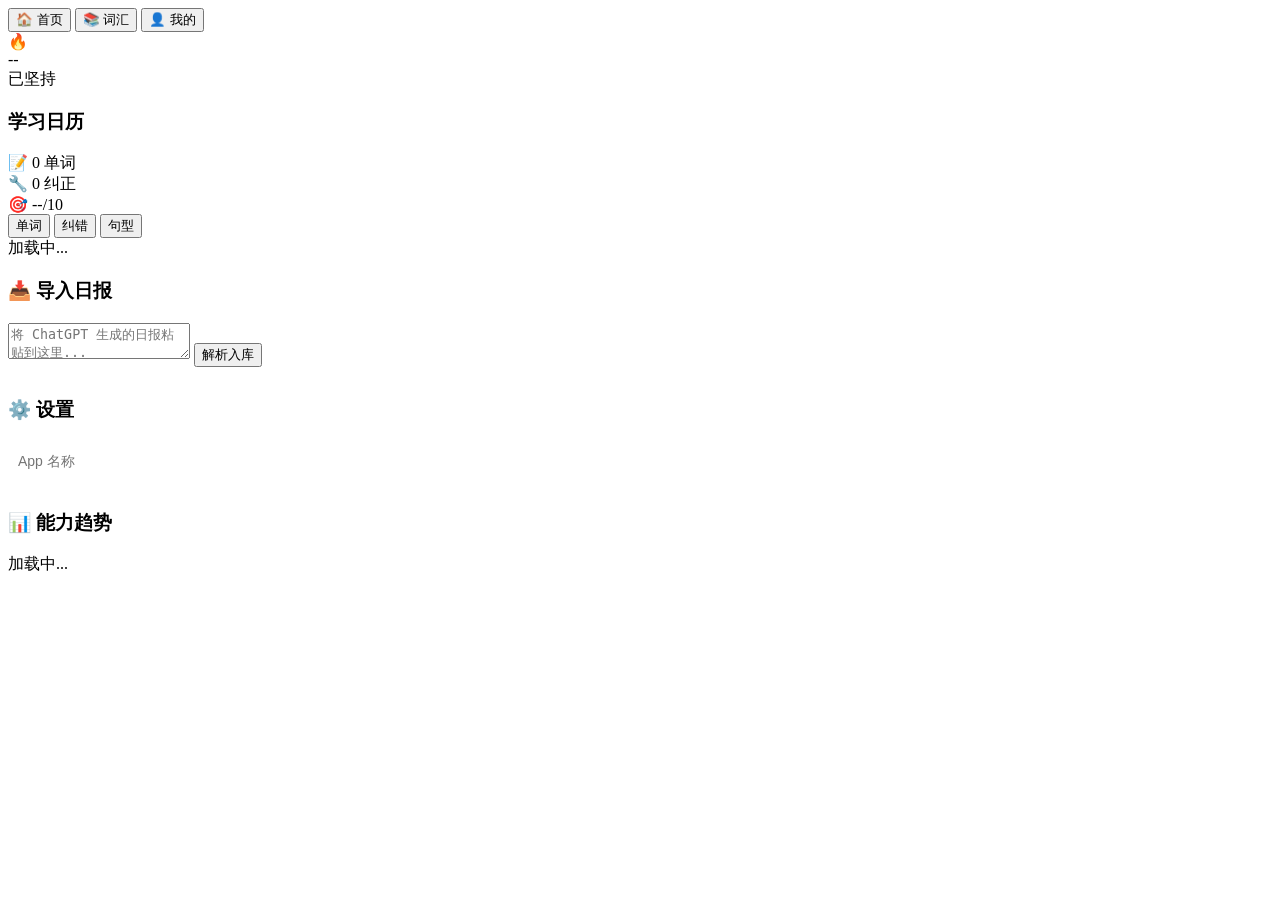
==== ⚙️ 后端/index.html @ c008471b "Fix frontend path for Linux deployment" ====
<!DOCTYPE html>
<html lang="zh-CN">
<head>
  <meta charset="UTF-8">
  <meta name="viewport" content="width=device-width, initial-scale=1.0, user-scalable=no">
  <title>VoiceLog</title>
  <link rel="manifest" href="/manifest.json">
  <meta name="theme-color" content="#1a1a2e">
  <meta name="apple-mobile-web-app-capable" content="yes">
  <meta name="apple-mobile-web-app-status-bar-style" content="black-translucent">
  <link rel="stylesheet" href="/style.css">
</head>
<body>

<div id="app">
  <nav class="tab-bar">
    <button class="tab active" data-tab="home">🏠 首页</button>
    <button class="tab" data-tab="library">📚 词汇</button>
    <button class="tab" data-tab="me">👤 我的</button>
  </nav>

  <!-- ====== 首页 ====== -->
  <section id="tab-home" class="tab-content active">
    <!-- Streak -->
    <div class="streak-bar">
      <div class="streak-flame">🔥</div>
      <div class="streak-info">
        <div class="streak-days" id="streak-days">--</div>
        <div class="streak-label">已坚持</div>
      </div>
    </div>

    <!-- Calendar -->
    <h3>学习日历</h3>
    <div id="calendar-grid" class="calendar-grid"></div>

    <!-- Quick stats -->
    <div class="home-stats">
      <div class="mini-stat" id="stat-vocab">📝 0 单词</div>
      <div class="mini-stat" id="stat-errors">🔧 0 纠正</div>
      <div class="mini-stat" id="stat-fluency">🎯 --/10</div>
    </div>

    <!-- Review prompt -->
    <div class="card" id="review-prompt" style="display:none;">
      <h3>🔁 今日复习</h3>
      <div id="review-preview"></div>
    </div>
  </section>

  <!-- ====== 词汇 ====== -->
  <section id="tab-library" class="tab-content">
    <div class="lib-tabs">
      <button class="lib-tab active" data-lib="vocab">单词</button>
      <button class="lib-tab" data-lib="errors">纠错</button>
      <button class="lib-tab" data-lib="patterns">句型</button>
    </div>
    <div id="library-content" class="loading">加载中...</div>
  </section>

  <!-- ====== 我的 ====== -->
  <section id="tab-me" class="tab-content">
    <h3>📥 导入日报</h3>
    <textarea id="report-input" placeholder="将 ChatGPT 生成的日报粘贴到这里..."></textarea>
    <button id="btn-submit" class="btn-primary">解析入库</button>
    <div id="import-result"></div>

    <h3 style="margin-top:30px;">⚙️ 设置</h3>
    <div style="display:flex;gap:8px;align-items:center;">
      <input id="setting-name" placeholder="App 名称" style="flex:1;padding:10px;background:var(--surface);color:var(--text);border:1px solid var(--border);border-radius:6px;font-size:14px;" />
      <button id="btn-save-name" style="padding:10px 16px;background:var(--primary);color:#fff;border:none;border-radius:6px;font-size:13px;cursor:pointer;">保存</button>
    </div>

    <h3 style="margin-top:30px;">📊 能力趋势</h3>
    <div id="me-trends" class="loading">加载中...</div>
  </section>
</div>

<script src="/app.js"></script>
<script>
if ('serviceWorker' in navigator) { navigator.serviceWorker.register('/sw.js'); }
</script>
</body>
</html>
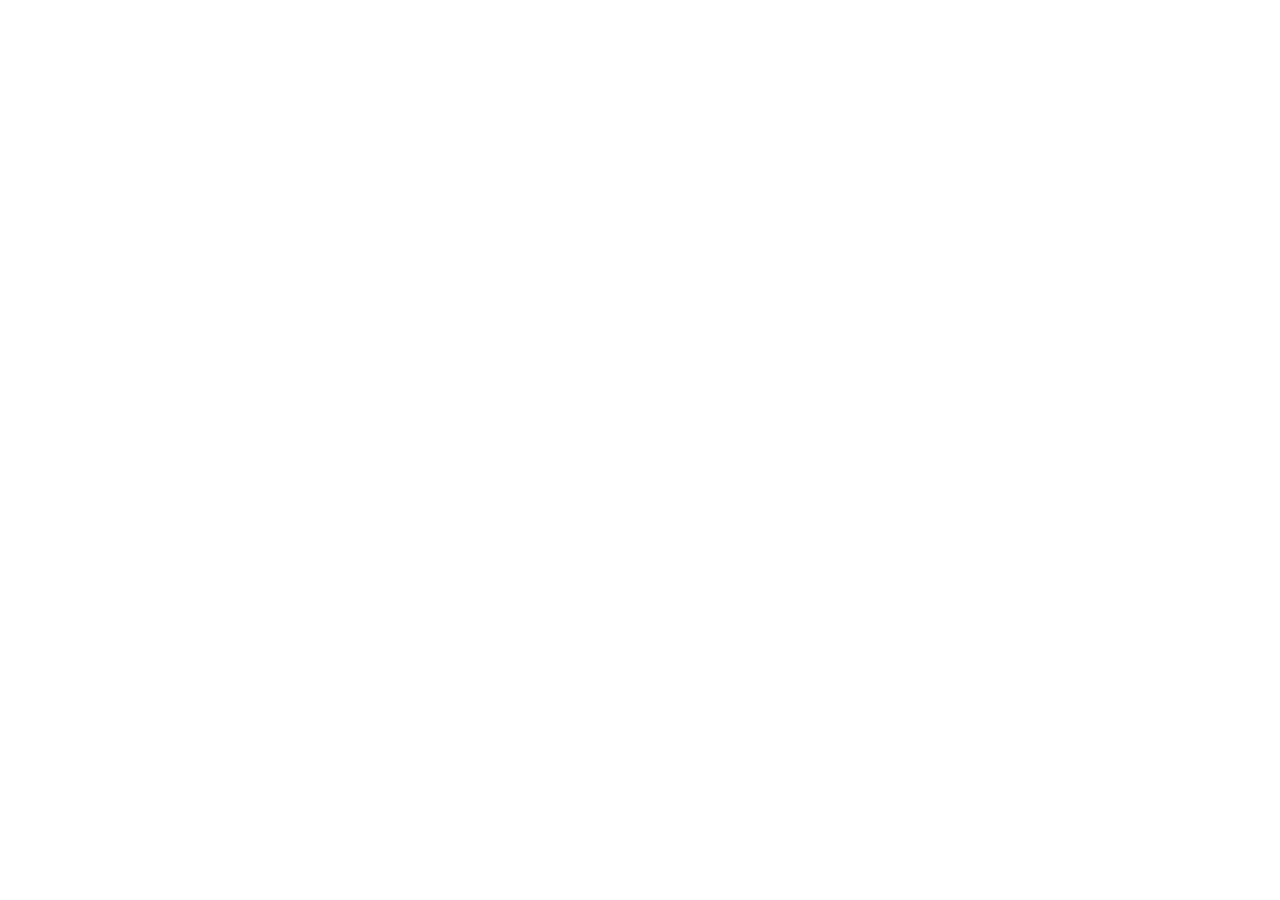
==== commit 30deed01: "feat: Supabase multi-user + Google login" ====
--- a/⚙️ 后端/index.html
+++ b/⚙️ 后端/index.html
@@ -3,25 +3,44 @@
 <head>
   <meta charset="UTF-8">
   <meta name="viewport" content="width=device-width, initial-scale=1.0, user-scalable=no">
-  <title>VoiceLog</title>
+  <title>Voco</title>
   <link rel="manifest" href="/manifest.json">
   <meta name="theme-color" content="#1a1a2e">
   <meta name="apple-mobile-web-app-capable" content="yes">
   <meta name="apple-mobile-web-app-status-bar-style" content="black-translucent">
+  <link rel="apple-touch-icon" href="/icon.svg">
   <link rel="stylesheet" href="/style.css">
+  <script src="https://cdn.jsdelivr.net/npm/@supabase/supabase-js@2"></script>
 </head>
 <body>
 
-<div id="app">
+<!-- Login Screen -->
+<div id="login-screen" style="display:none;">
+  <div class="login-card">
+    <div class="login-icon">🐻</div>
+    <h1>Voco</h1>
+    <p class="login-sub">你的英语口语学习追踪器</p>
+    <button id="btn-login" class="btn-login">
+      <svg width="20" height="20" viewBox="0 0 24 24"><path fill="currentColor" d="M12.48 10.92v3.28h7.84c-.24 1.84-.853 3.187-1.787 4.133-1.147 1.147-2.933 2.4-6.053 2.4-4.827 0-8.6-3.893-8.6-8.72s3.773-8.72 8.6-8.72c2.6 0 4.507 1.027 5.907 2.347l2.307-2.307C18.747 1.44 16.133 0 12.48 0 5.867 0 .307 5.387.307 12s5.56 12 12.173 12c3.573 0 6.267-1.173 8.373-3.36 2.16-2.16 2.84-5.213 2.84-7.667 0-.76-.053-1.467-.173-2.053H12.48z"/></svg>
+      使用 Google 登录
+    </button>
+  </div>
+</div>
+
+<!-- Main App -->
+<div id="app-main" style="display:none;">
+  <header class="app-header">
+    <span class="app-title">Voco</span>
+    <button id="btn-logout" class="btn-logout">退出</button>
+  </header>
+
   <nav class="tab-bar">
     <button class="tab active" data-tab="home">🏠 首页</button>
     <button class="tab" data-tab="library">📚 词汇</button>
     <button class="tab" data-tab="me">👤 我的</button>
   </nav>
 
-  <!-- ====== 首页 ====== -->
   <section id="tab-home" class="tab-content active">
-    <!-- Streak -->
     <div class="streak-bar">
       <div class="streak-flame">🔥</div>
       <div class="streak-info">
@@ -30,25 +49,21 @@
       </div>
     </div>
 
-    <!-- Calendar -->
     <h3>学习日历</h3>
     <div id="calendar-grid" class="calendar-grid"></div>
 
-    <!-- Quick stats -->
     <div class="home-stats">
       <div class="mini-stat" id="stat-vocab">📝 0 单词</div>
       <div class="mini-stat" id="stat-errors">🔧 0 纠正</div>
       <div class="mini-stat" id="stat-fluency">🎯 --/10</div>
     </div>
 
-    <!-- Review prompt -->
     <div class="card" id="review-prompt" style="display:none;">
       <h3>🔁 今日复习</h3>
       <div id="review-preview"></div>
     </div>
   </section>
 
-  <!-- ====== 词汇 ====== -->
   <section id="tab-library" class="tab-content">
     <div class="lib-tabs">
       <button class="lib-tab active" data-lib="vocab">单词</button>
@@ -58,7 +73,6 @@
     <div id="library-content" class="loading">加载中...</div>
   </section>
 
-  <!-- ====== 我的 ====== -->
   <section id="tab-me" class="tab-content">
     <h3>📥 导入日报</h3>
     <textarea id="report-input" placeholder="将 ChatGPT 生成的日报粘贴到这里..."></textarea>
@@ -76,9 +90,8 @@
   </section>
 </div>
 
+<script src="/supabase-client.js"></script>
+<script src="/parser.js"></script>
 <script src="/app.js"></script>
-<script>
-if ('serviceWorker' in navigator) { navigator.serviceWorker.register('/sw.js'); }
-</script>
 </body>
 </html>
